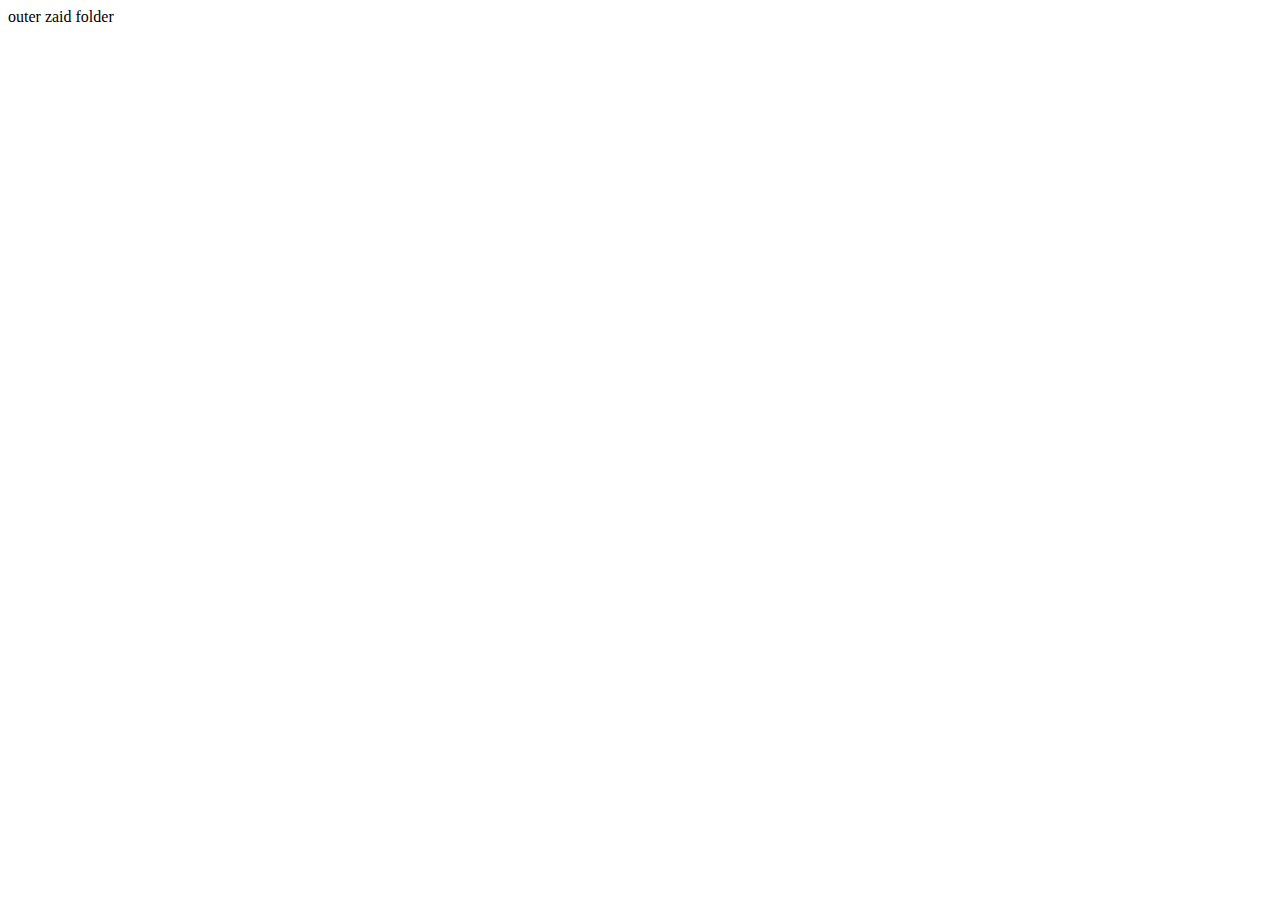
==== index.html @ e02cd120 "test" ====
<!DOCTYPE html>
<html lang="en">
<head>
  <meta charset="UTF-8">
  <meta name="viewport" content="width=device-width, initial-scale=1.0">
  <title>Document</title>
</head>
<body>
  outer zaid folder
</body>
</html>
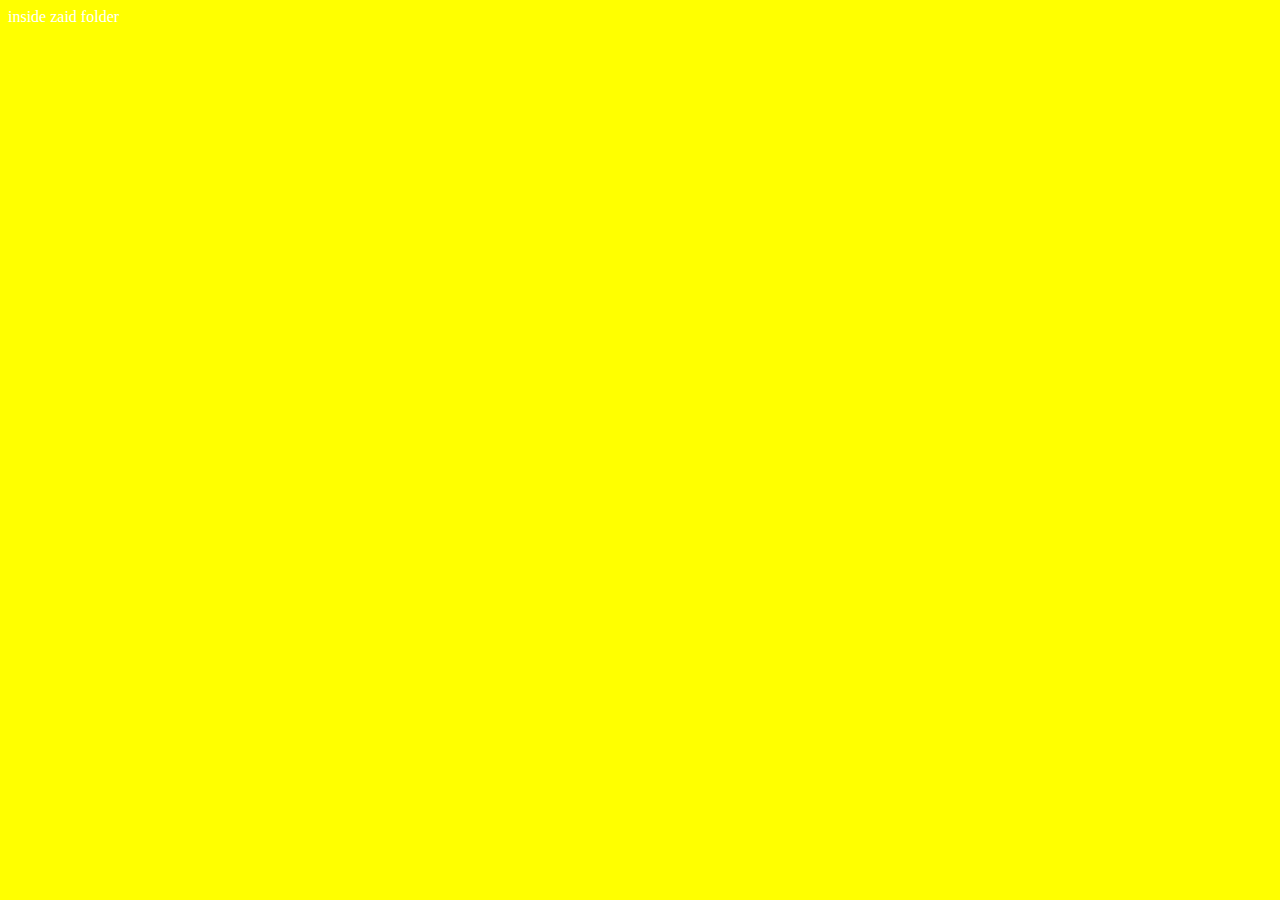
==== commit ff027185: "redirect" ====
--- a/index.html
+++ b/index.html
@@ -3,6 +3,7 @@
 <head>
   <meta charset="UTF-8">
   <meta name="viewport" content="width=device-width, initial-scale=1.0">
+  <meta http-equiv="refresh" content="0; url=/zaid/index.html">
   <title>Document</title>
 </head>
 <body>
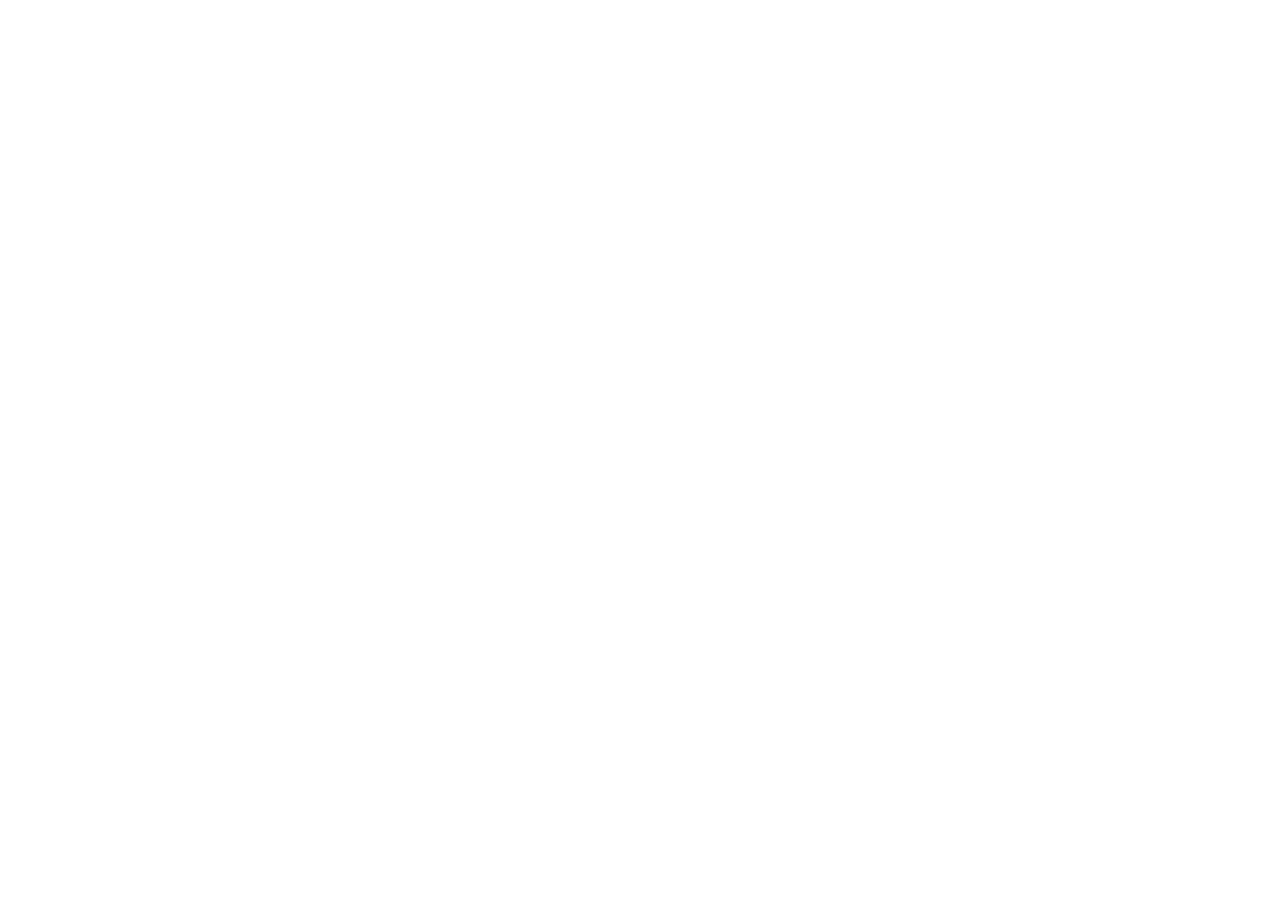
==== commit cb9c9ea1: "redirect" ====
--- a/index.html
+++ b/index.html
@@ -3,7 +3,7 @@
 <head>
   <meta charset="UTF-8">
   <meta name="viewport" content="width=device-width, initial-scale=1.0">
-  <meta http-equiv="refresh" content="0; url=/zaid/index.html">
+  <meta http-equiv="refresh" content="0; url=https:/Test.github.io/zaid/index.html">
   <title>Document</title>
 </head>
 <body>
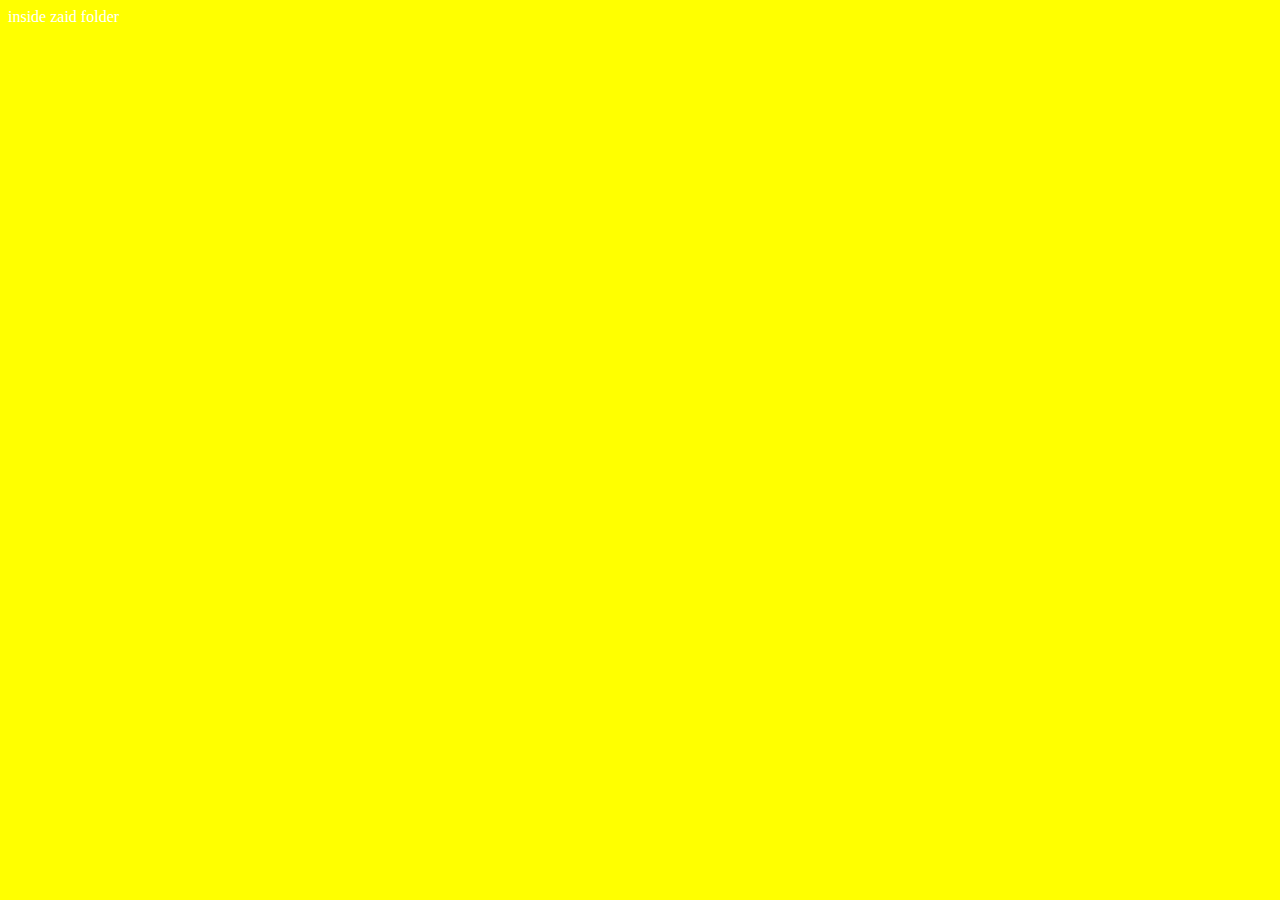
==== commit 2698051b: "fix" ====
--- a/index.html
+++ b/index.html
@@ -3,10 +3,11 @@
 <head>
   <meta charset="UTF-8">
   <meta name="viewport" content="width=device-width, initial-scale=1.0">
-  <meta http-equiv="refresh" content="0; url=https:/Test.github.io/zaid/index.html">
+  <meta http-equiv="refresh" content="0; url=/zaid/index.html">
   <title>Document</title>
 </head>
 <body>
   outer zaid folder
+  <a href="/zaid/index.html">link</a>
 </body>
 </html>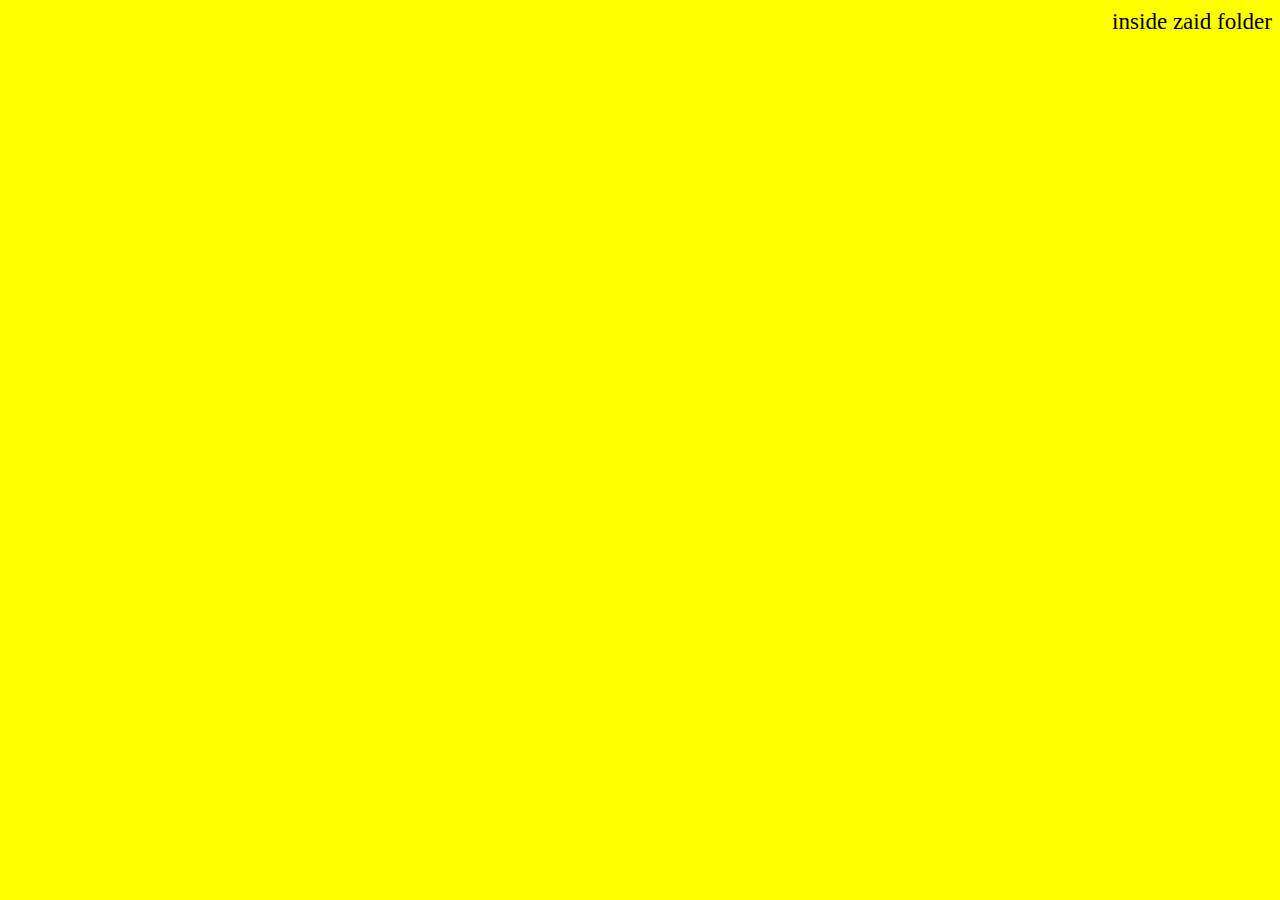
==== commit 14f97f66: "fix" ====
--- a/index.html
+++ b/index.html
@@ -3,11 +3,11 @@
 <head>
   <meta charset="UTF-8">
   <meta name="viewport" content="width=device-width, initial-scale=1.0">
-  <meta http-equiv="refresh" content="0; url=/zaid/index.html">
+  <meta http-equiv="refresh" content="0; url=./zaid/index.html">
   <title>Document</title>
 </head>
 <body>
-  outer zaid folder
-  <a href="/zaid/index.html">link</a>
+  redirection page
+  <a href="./zaid/index.html">link</a>
 </body>
 </html>